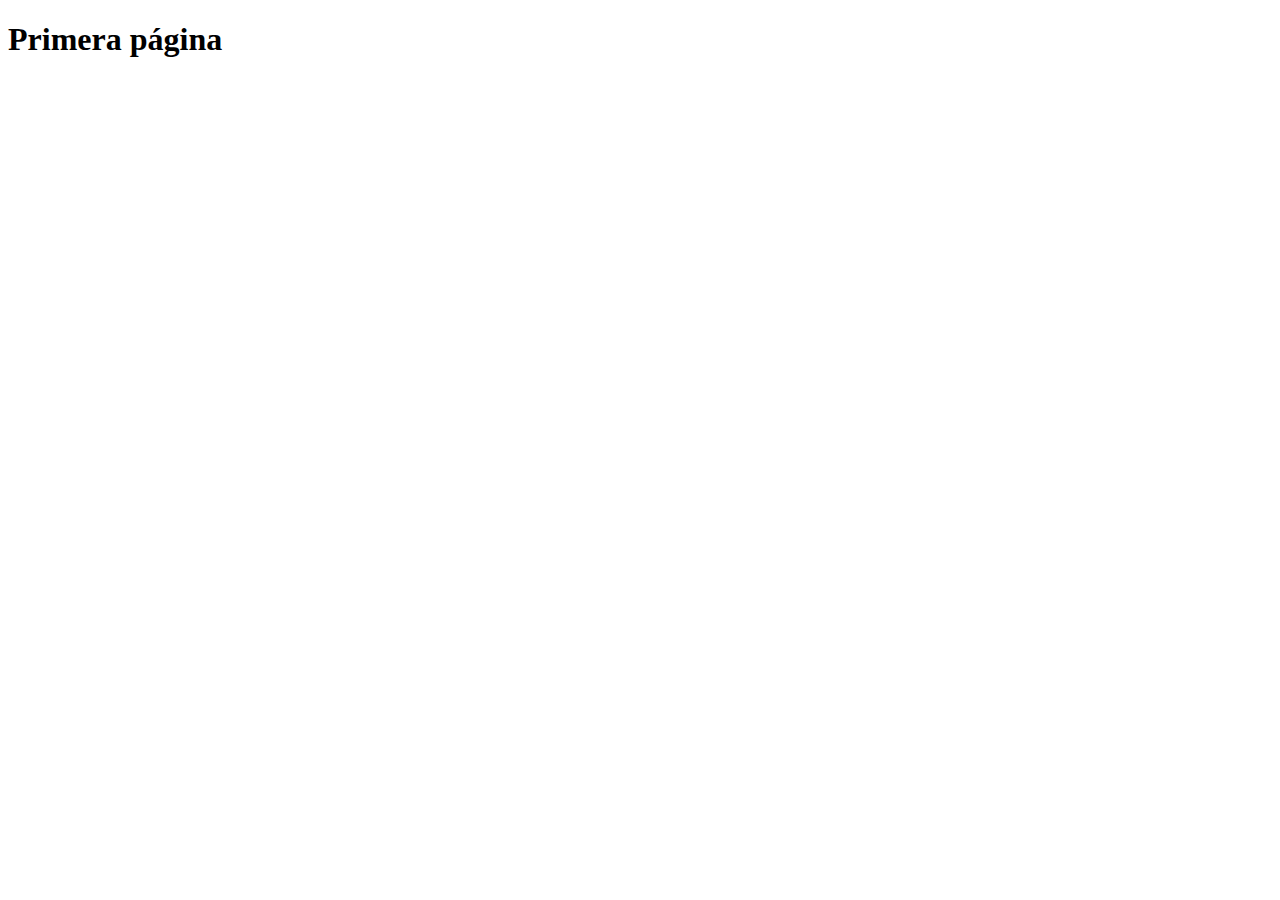
==== index.html @ c82d9cc4 "mi primer archivo" ====
<!DOCTYPE html>
<html lang="en">
<head>
    <meta charset="UTF-8">
    <meta http-equiv="X-UA-Compatible" content="IE=edge">
    <meta name="viewport" content="width=device-width, initial-scale=1.0">
    <title>Portfolio Yoprogramo</title>
</head>
<body>
    <h1>Primera página</h1>
</body>
</html>
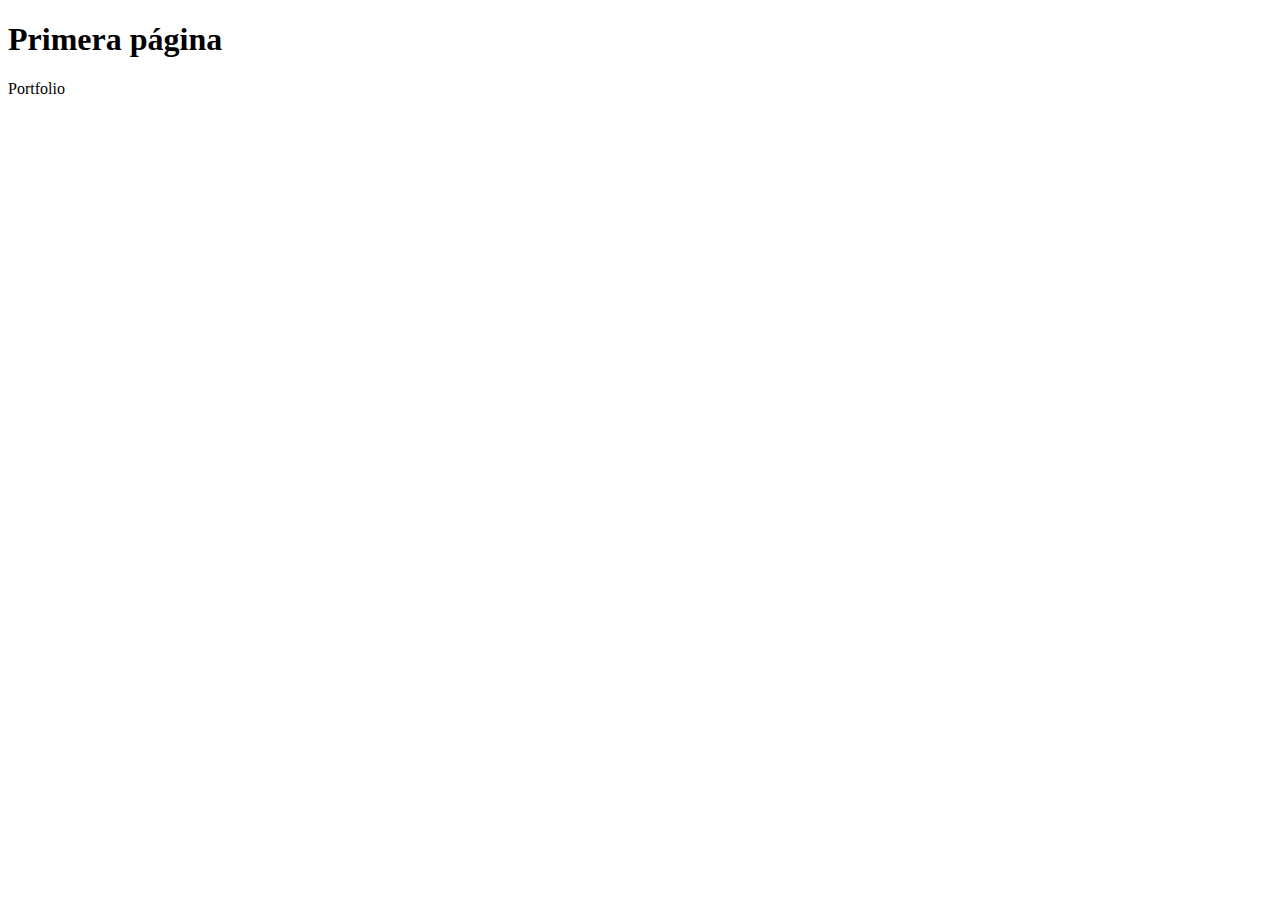
==== commit 02e2a115: "Update index.html" ====
--- a/index.html
+++ b/index.html
@@ -8,5 +8,6 @@
 </head>
 <body>
     <h1>Primera página</h1>
+    <p>Portfolio<p>
 </body>
-</html>+</html>
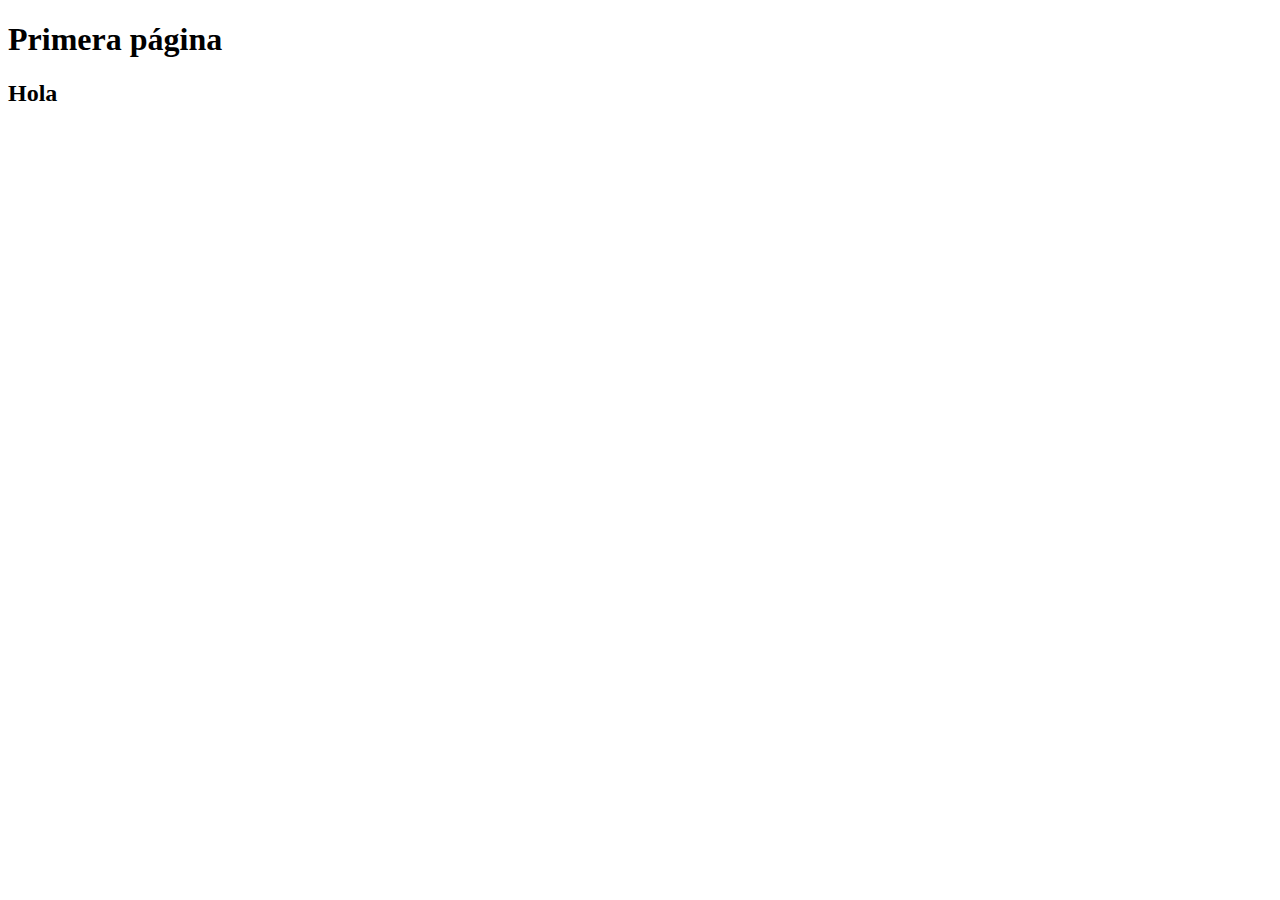
==== commit bf17cc3c: "Merge branch 'main' of https://github.com/LLRoldan/Portfolio-FrontEnd into main" ====
--- a/index.html
+++ b/index.html
@@ -8,6 +8,6 @@
 </head>
 <body>
     <h1>Primera página</h1>
-    <p>Portfolio<p>
+    <h2>Hola</h2>
 </body>
 </html>
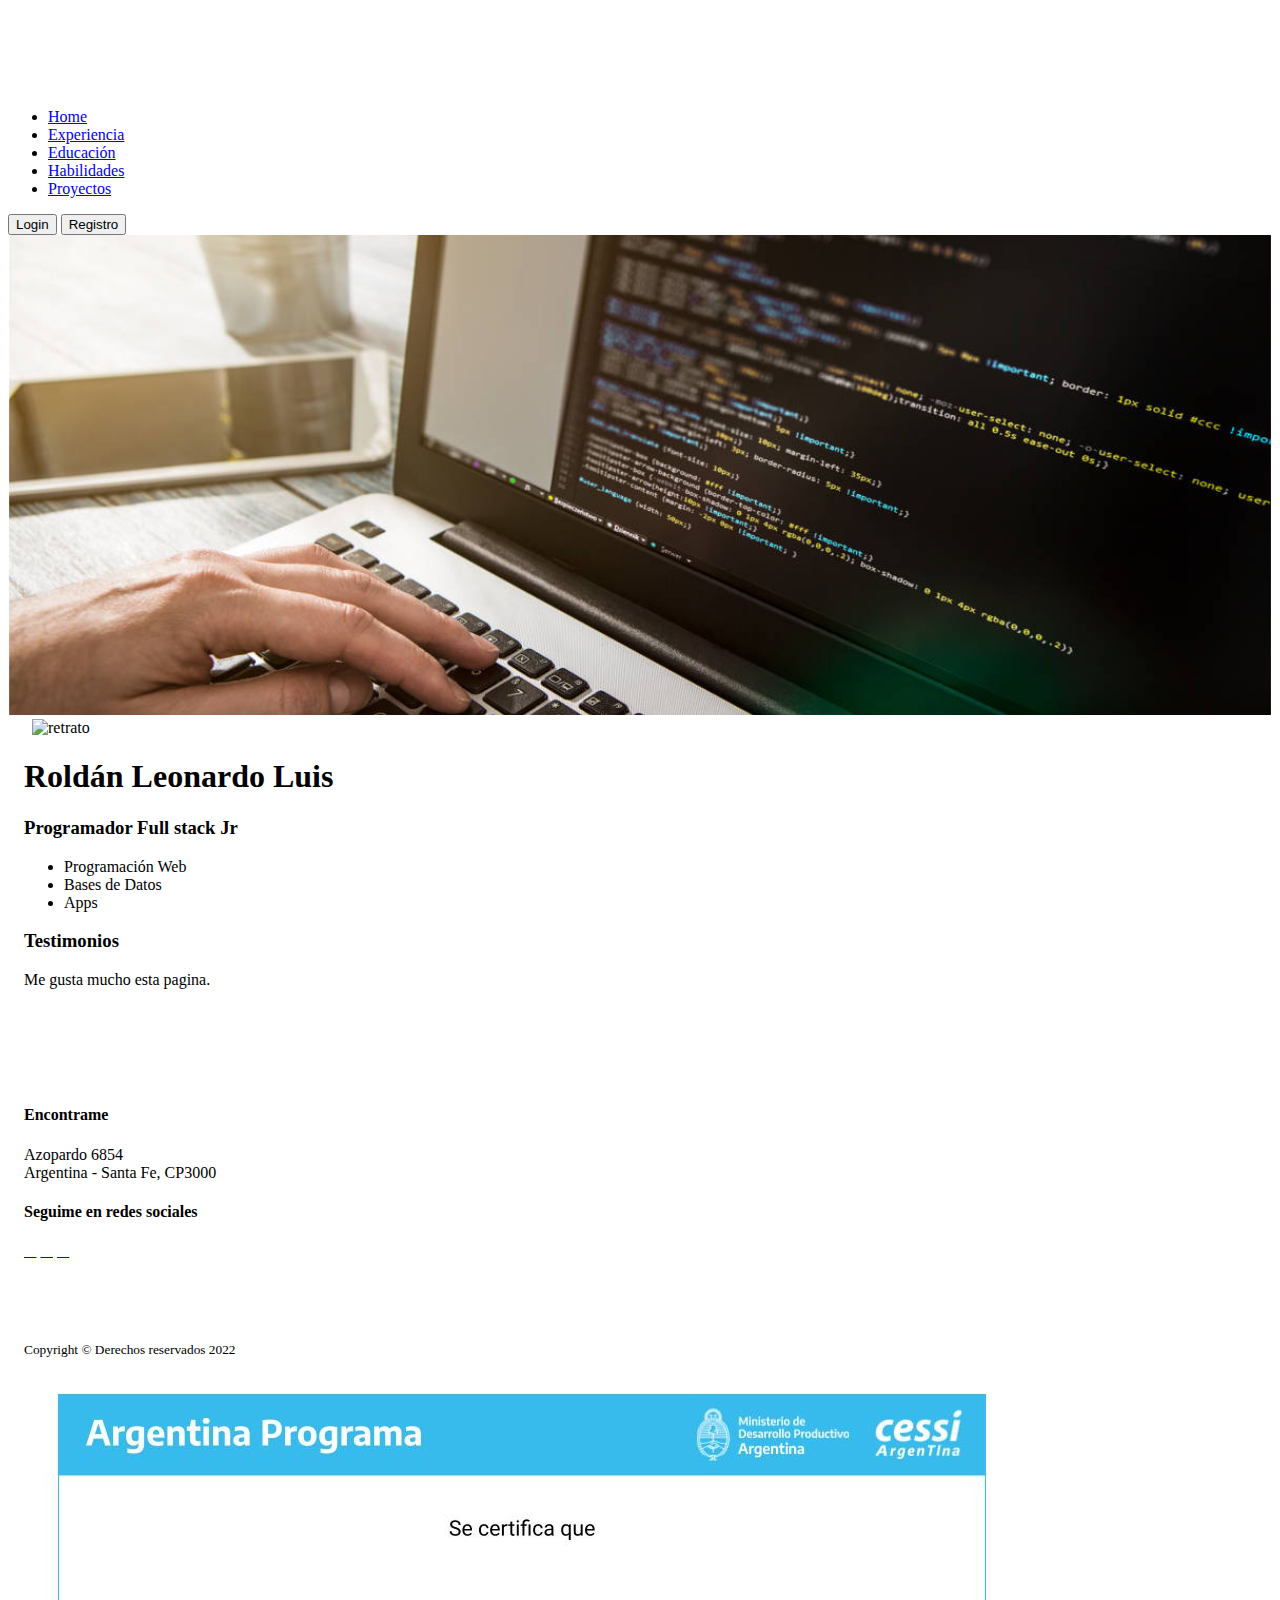
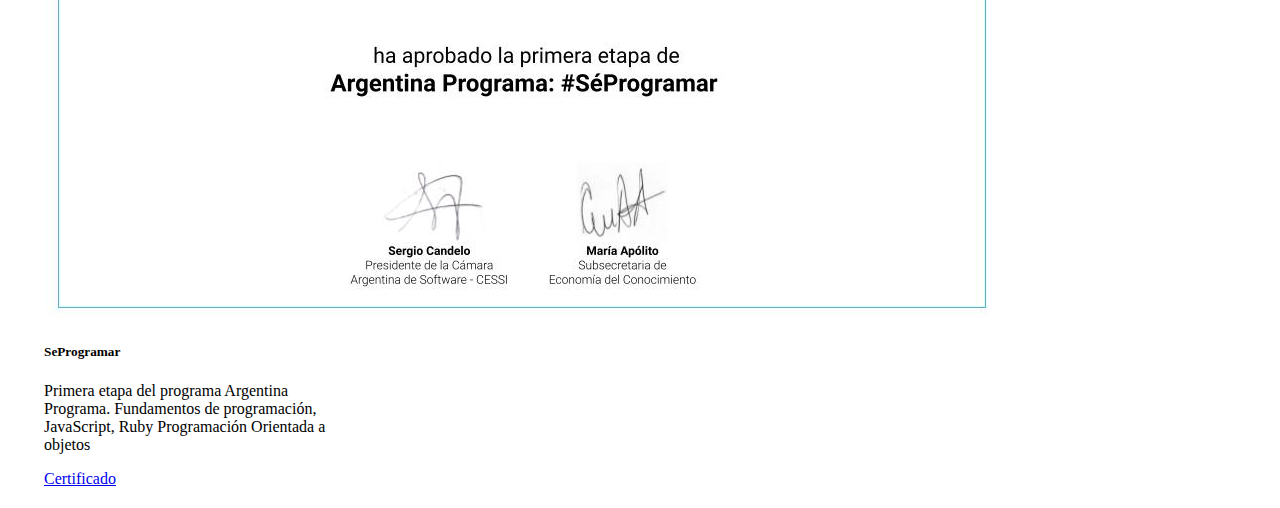
==== commit 4fdfe19c: "index primario" ====
--- a/index.html
+++ b/index.html
@@ -5,9 +5,101 @@
     <meta http-equiv="X-UA-Compatible" content="IE=edge">
     <meta name="viewport" content="width=device-width, initial-scale=1.0">
     <title>Portfolio Yoprogramo</title>
-</head>
+    <link href="/css/styles.css" rel="stylesheet" />
+    <!-- Font Awesome icons (free version)-->
+    <script src="https://use.fontawesome.com/releases/v6.1.0/js/all.js" crossorigin="anonymous"></script>
+    <!-- Google fonts-->
+    <link href="https://fonts.googleapis.com/css?family=Montserrat:400,700" rel="stylesheet" type="text/css" />
+    <link href="https://fonts.googleapis.com/css?family=Lato:400,700,400italic,700italic" rel="stylesheet" type="text/css" />
+    <link href="https://cdn.jsdelivr.net/npm/bootstrap@5.2.0/dist/css/bootstrap.min.css" rel="stylesheet" integrity="sha384-gH2yIJqKdNHPEq0n4Mqa/HGKIhSkIHeL5AyhkYV8i59U5AR6csBvApHHNl/vI1Bx" crossorigin="anonymous">
+    <link rel="stylesheet" href="https://stackpath.bootstrapcdn.com/font-awesome/4.7.0/css/font-awesome.min.css">
+ </head>
 <body>
-    <h1>Primera página</h1>
-    <h2>Hola</h2>
-</body>
+  
+  <header class="p-3 text-bg-dark">
+    <div class="container">
+      <div class="d-flex flex-wrap align-items-center justify-content-center justify-content-lg-start">
+        <div >
+            <a class="navbar-brand" href="https://argentinaprograma.inti.gob.ar">
+                <img src="./img/APLogo-20-20.png" alt="Logo yo programo" height="80">
+            </a>
+        </div>
+        <ul class="nav col-12 col-lg-auto me-lg-auto mb-2 justify-content-center mb-md-0">
+          <li><a href="#" class="nav-link px-2 text-secondary">Home</a></li>
+          <li><a href="#" class="nav-link px-2 text-white">Experiencia</a></li>
+          <li><a href="#" class="nav-link px-2 text-white">Educación</a></li>
+          <li><a href="#" class="nav-link px-2 text-white">Habilidades</a></li>
+          <li><a href="#" class="nav-link px-2 text-white">Proyectos</a></li>
+        </ul>
+     
+        <div class="text-end">
+          <button type="button" class="btn btn-outline-light me-2">Login</button>
+          <button type="button" class="btn btn-warning">Registro</button>
+        </div>
+      </div>
+    </div>
+  </header>
+  <div class="imagen cad mat-card">
+    <img src="./img/code-screen_t.jpg" alt="fondo" class="fondo">
+    <img width="60" src='https://avataaars.io/?avatarStyle=Circle&topType=ShortHairShortFlat&accessoriesType=Prescription02&hairColor=Black&facialHairType=BeardLight&facialHairColor=Platinum&clotheType=BlazerSweater&eyeType=Default&eyebrowType=FlatNatural&mouthType=Default&skinColor=Brown'
+  alt="retrato" class=" retrato">
+</div>
+         <Section>
+       
+      <article style="padding-left: 16px;">
+       <h1 >Roldán Leonardo Luis</h1>
+       <h3 >Programador Full stack Jr</h3>
+        <div class="row">
+          <div class="col-md-4 col-sm-12">
+            <ul class="list-group list-group-flush">
+              <li class="list-group-item">Programación Web</li>
+              <li class="list-group-item">Bases de Datos</li>
+              <li class="list-group-item">Apps</li>
+            </ul>
+          </div>     
+        </div>   
+       
+     
+      <aside>
+        <h3>Testimonios</h3>
+        <p>Me gusta mucho esta pagina.</p>
+      </aside>
+      <footer class="footer text-center bg-secondary" style="padding-top: 80px;padding-bottom: 80px;">
+        <div class="container">
+            <div class="row">
+                <!-- Footer Location-->
+                <div class="col-lg-6 mb-5 mb-lg-0">
+                    <h4 class="text-uppercase mb-4">Encontrame</h4>
+                    <p class="lead mb-0">
+                        Azopardo 6854
+                        <br />
+                        Argentina - Santa Fe, CP3000
+                    </p>
+                </div>
+                <!-- Footer Social Icons-->
+                <div class="col-lg-6 mb-6 mb-lg-0 container">
+                    <h4 class="text-uppercase mb-4">Seguime en redes sociales</h4>
+                    <a class="btn btn-outline-light btn-social mx-1 rounded-circle" href="https://www.facebook.com/leitoroldan"><i class="fab fa-fw fa-facebook-f"></i></a>
+                    <a class="btn btn-outline-light btn-social mx-1 rounded-circle" href="https://www.instagram.com/kernetsi"><i class="fab fa-fw fa-instagram"></i></a>
+                    <a class="btn btn-outline-light btn-social mx-1 rounded-circle" href="https://ar.linkedin.com/"><i class="fab fa-fw fa-linkedin"></i></a>
+
+                </div>
+            </div>
+        </div>
+    </footer>
+    <div class="copyright py-4 text-center text-bg-dark">
+      <div class="container"><small>Copyright &copy; Derechos reservados 2022</small></div>
+
+  </div>
+        <script src="https://cdn.jsdelivr.net/npm/bootstrap@5.2.0/dist/js/bootstrap.bundle.min.js" integrity="sha384-A3rJD856KowSb7dwlZdYEkO39Gagi7vIsF0jrRAoQmDKKtQBHUuLZ9AsSv4jD4Xa" crossorigin="anonymous"></script>
+        <div class="tarjetas"><div class="card" style="width: 18rem;">
+          <img src="./img/seprogramar.jpg" class="card-img-top" alt="...">
+          <div class="card-body">
+            <h5 class="card-title">SeProgramar</h5>
+            <p class="card-text">Primera etapa del programa Argentina Programa. Fundamentos de programación, JavaScript, Ruby Programación Orientada a objetos </p>
+            <a href="#./img/seprogramar.jpg" class="btn btn-primary" target="_blank">Certificado</a>
+          </div>
+        </div>
+      </div>
+           </body>
 </html>
--- a/css/styles.css
+++ b/css/styles.css
@@ -0,0 +1,25 @@
+
+.card{
+width: 18rem;
+  margin-top: 20px;
+  margin-left: 20px;
+  margin-bottom: 20px;"
+}
+.fondo {
+  width: 100%;
+  height: 30rem;
+  /*border-radius: 1.3rem 1.3rem 0rem 0rem;*/
+  object-fit: cover;
+ align-items: center;
+}
+.retrato {
+  height: 13rem;
+  width: 13rem;
+  margin-top: -8rem;
+  margin-left: 1.5rem;
+ 
+       
+ 
+}
+.imagensup{
+}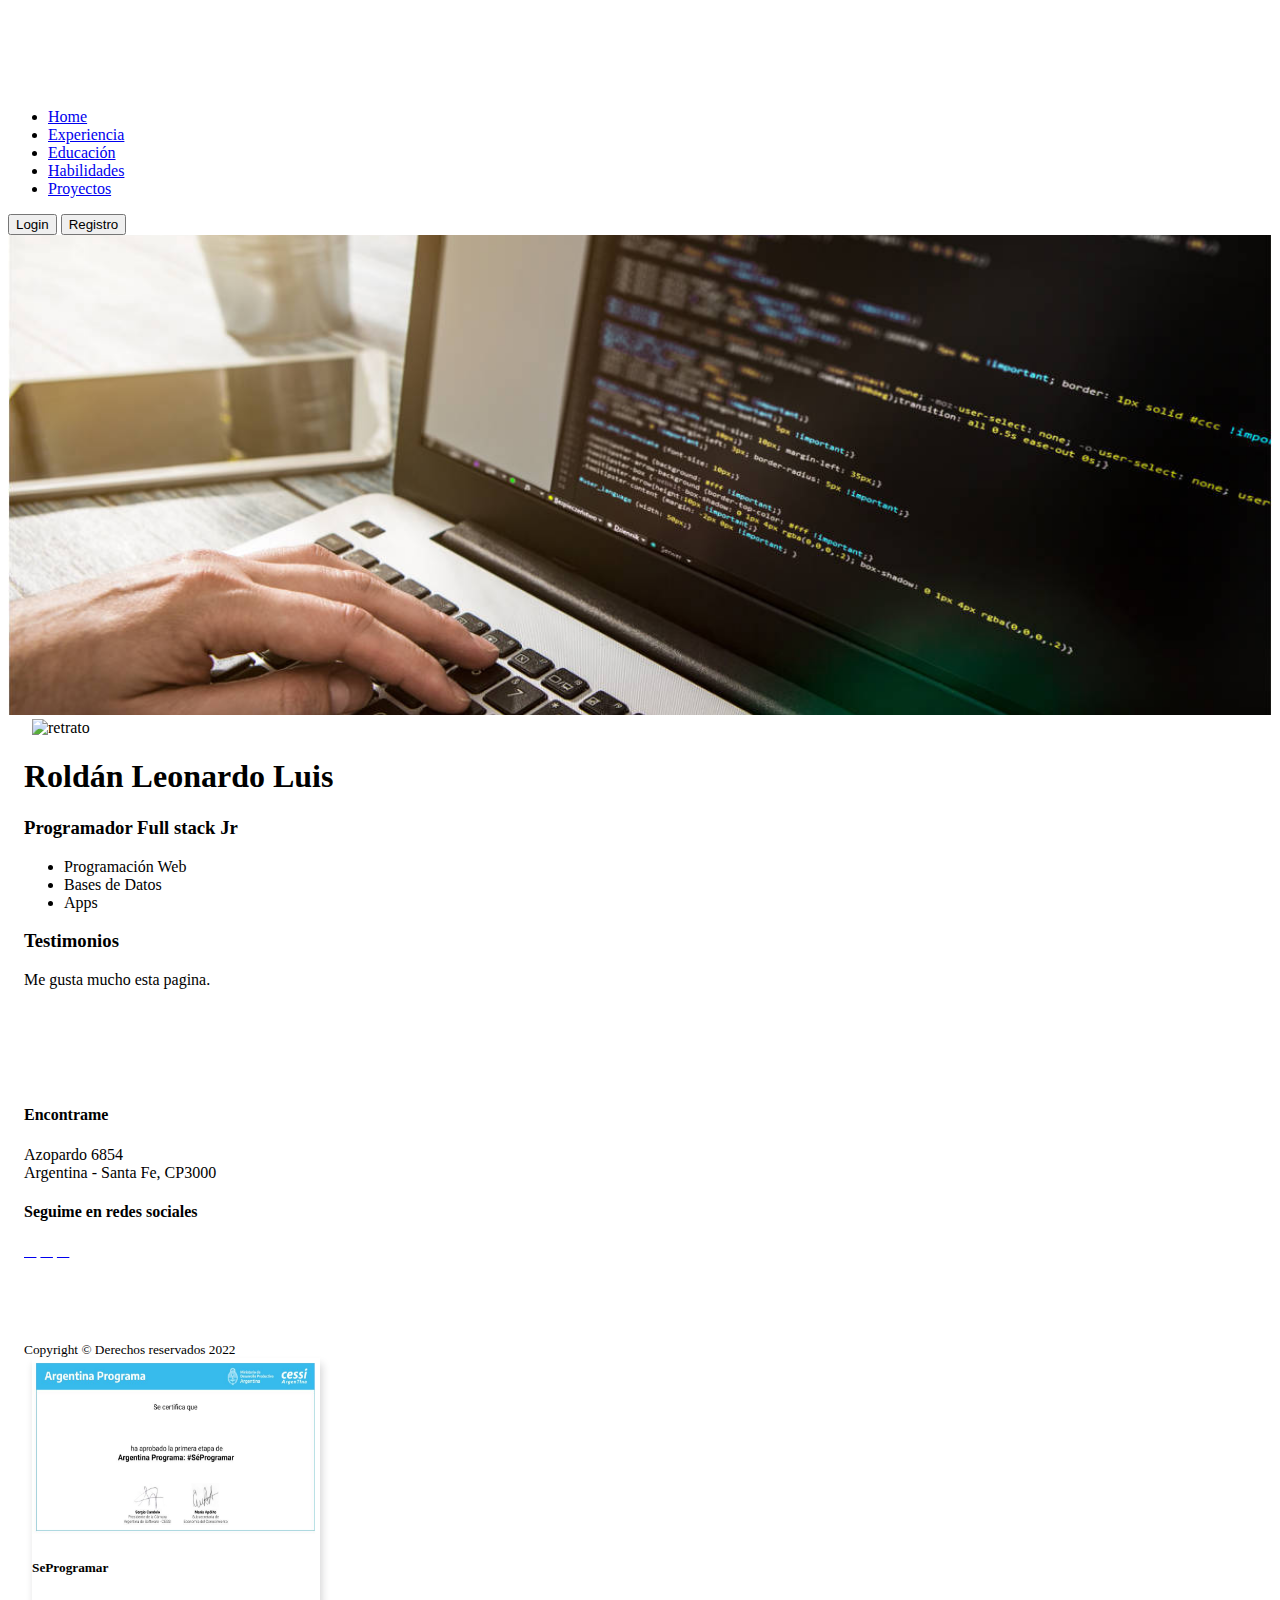
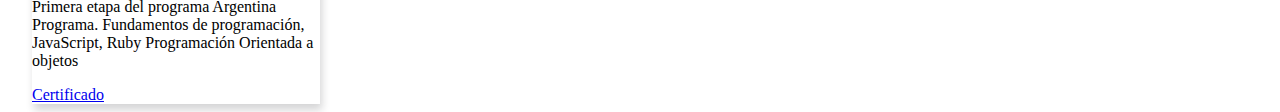
==== commit 1ed5f10f: "todo el html" ====
--- a/index.html
+++ b/index.html
@@ -101,5 +101,5 @@
           </div>
         </div>
       </div>
-           </body>
+  </body>
 </html>
--- a/css/styles.css
+++ b/css/styles.css
@@ -3,7 +3,7 @@
 width: 18rem;
   margin-top: 20px;
   margin-left: 20px;
-  margin-bottom: 20px;"
+  margin-bottom: 20px;
 }
 .fondo {
   width: 100%;
@@ -21,5 +21,35 @@
        
  
 }
-.imagensup{
+
+.cards-wrapper {
+  display: flex;
+  justify-content: center;
+}
+.card img {
+  max-width: 100%;
+  max-height: 100%;
+}
+.card {
+  margin: 0 0.5em;
+  box-shadow: 2px 6px 8px 0 rgba(22, 22, 26, 0.18);
+  border: none;
+  border-radius: 0;
+}
+.carousel-inner {
+  padding: 1em;
+}
+.carousel-control-prev,
+.carousel-control-next {
+  background-color: #e1e1e1;
+  width: 5vh;
+  height: 5vh;
+  border-radius: 50%;
+  top: 50%;
+  transform: translateY(-50%);
+}
+@media (min-width: 768px) {
+  .card img {
+    height: 11em;
+  }
 }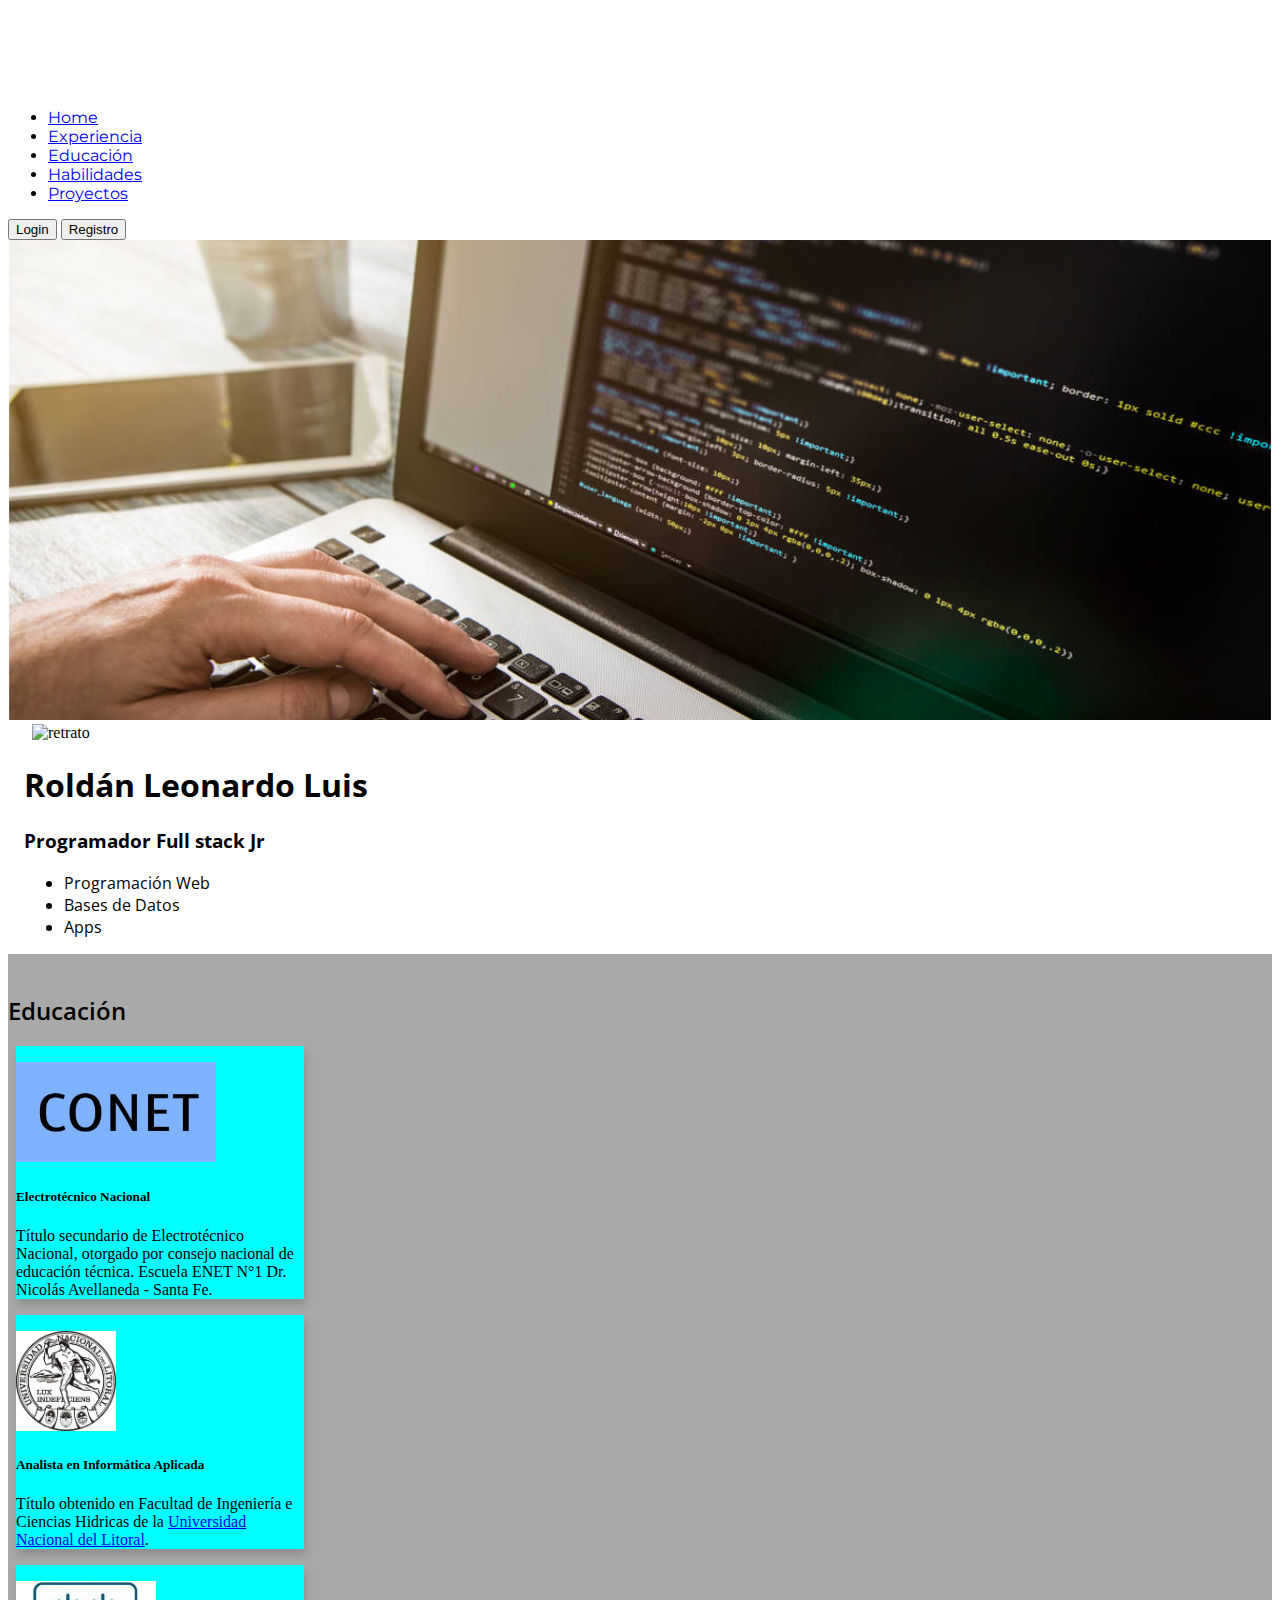
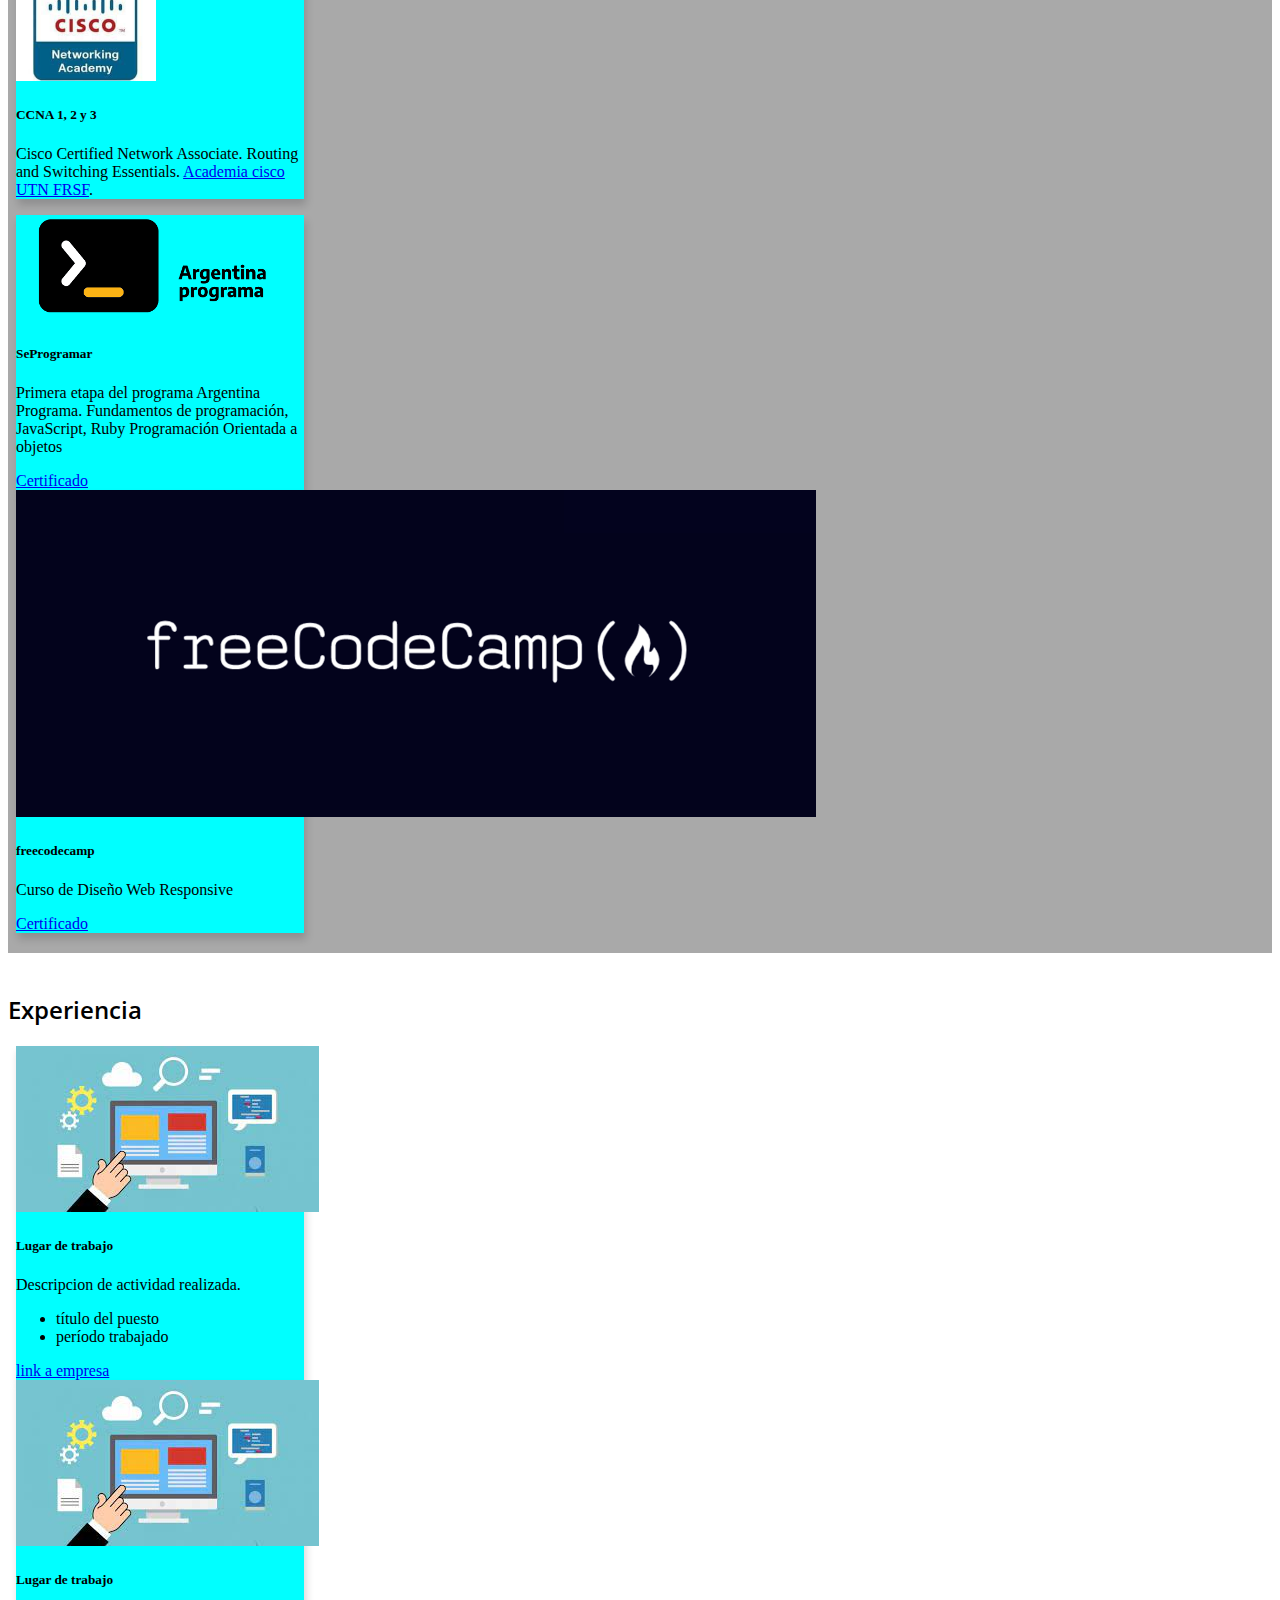
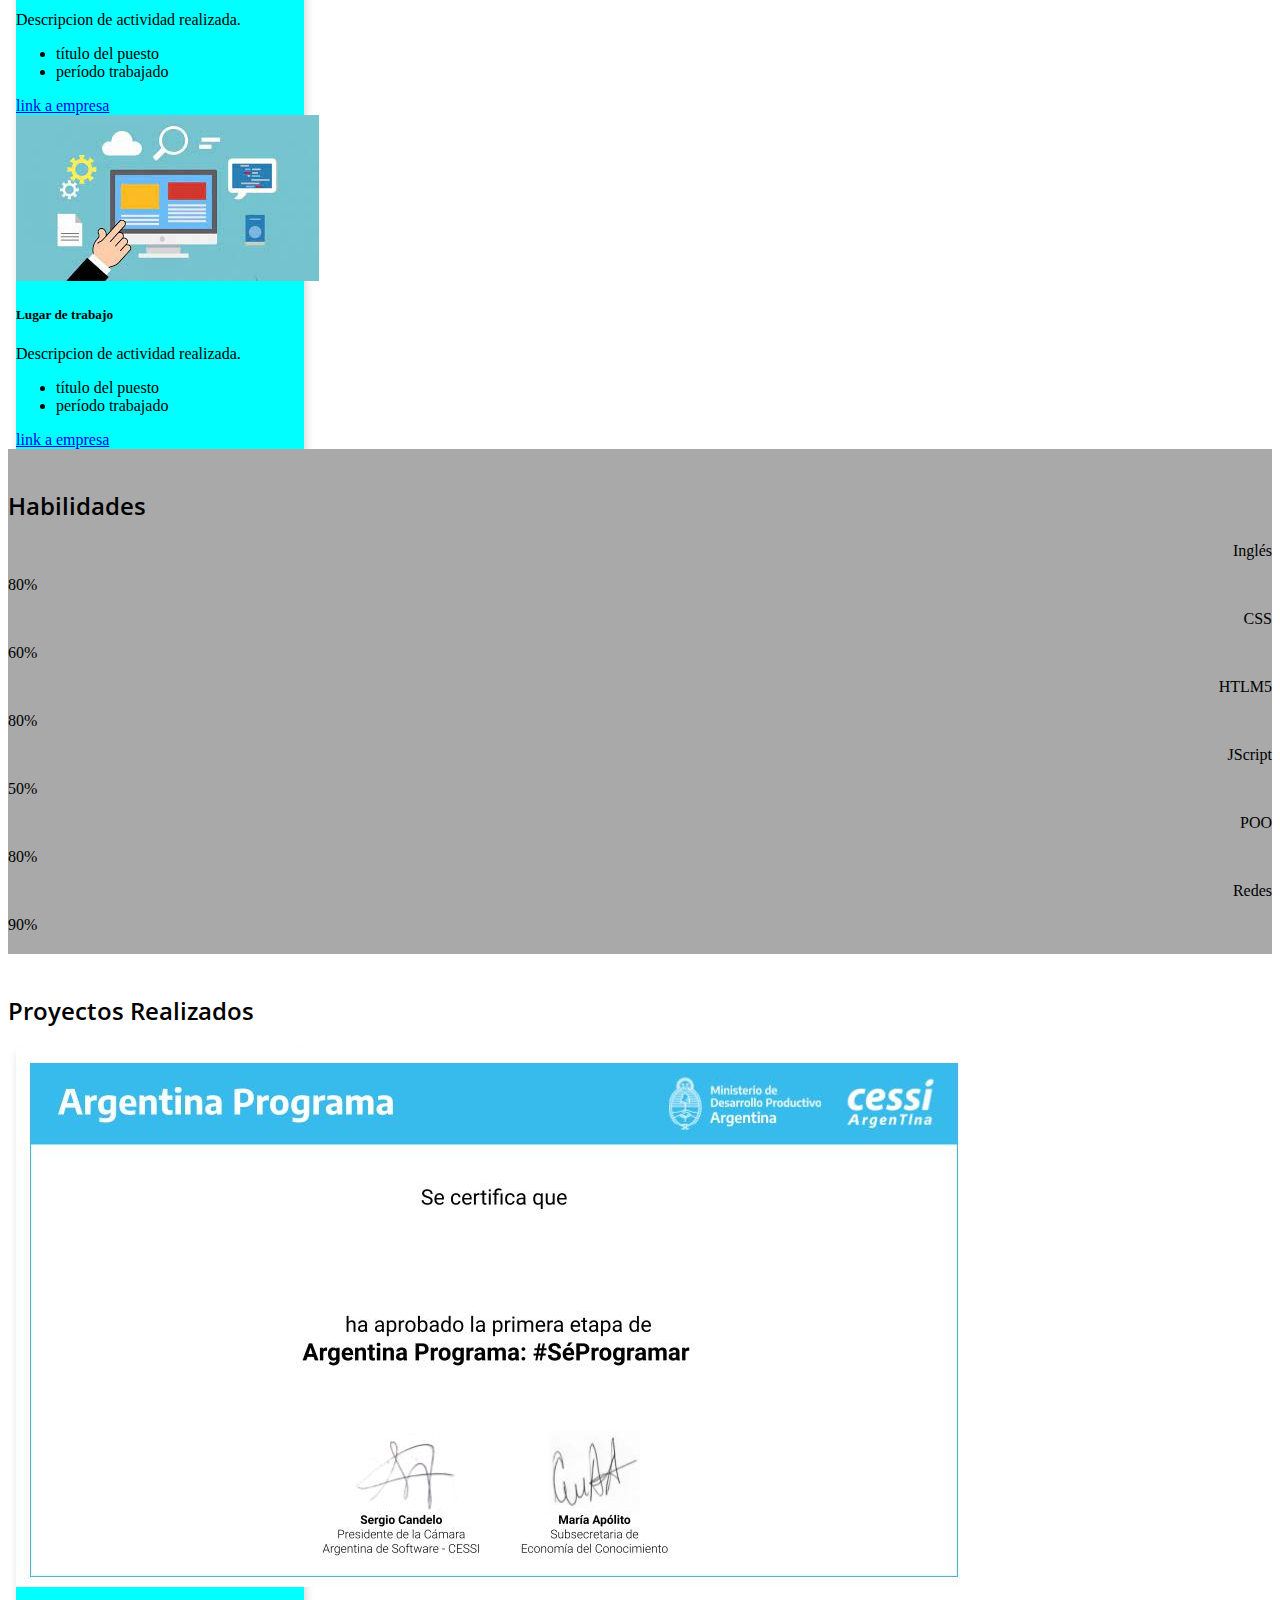
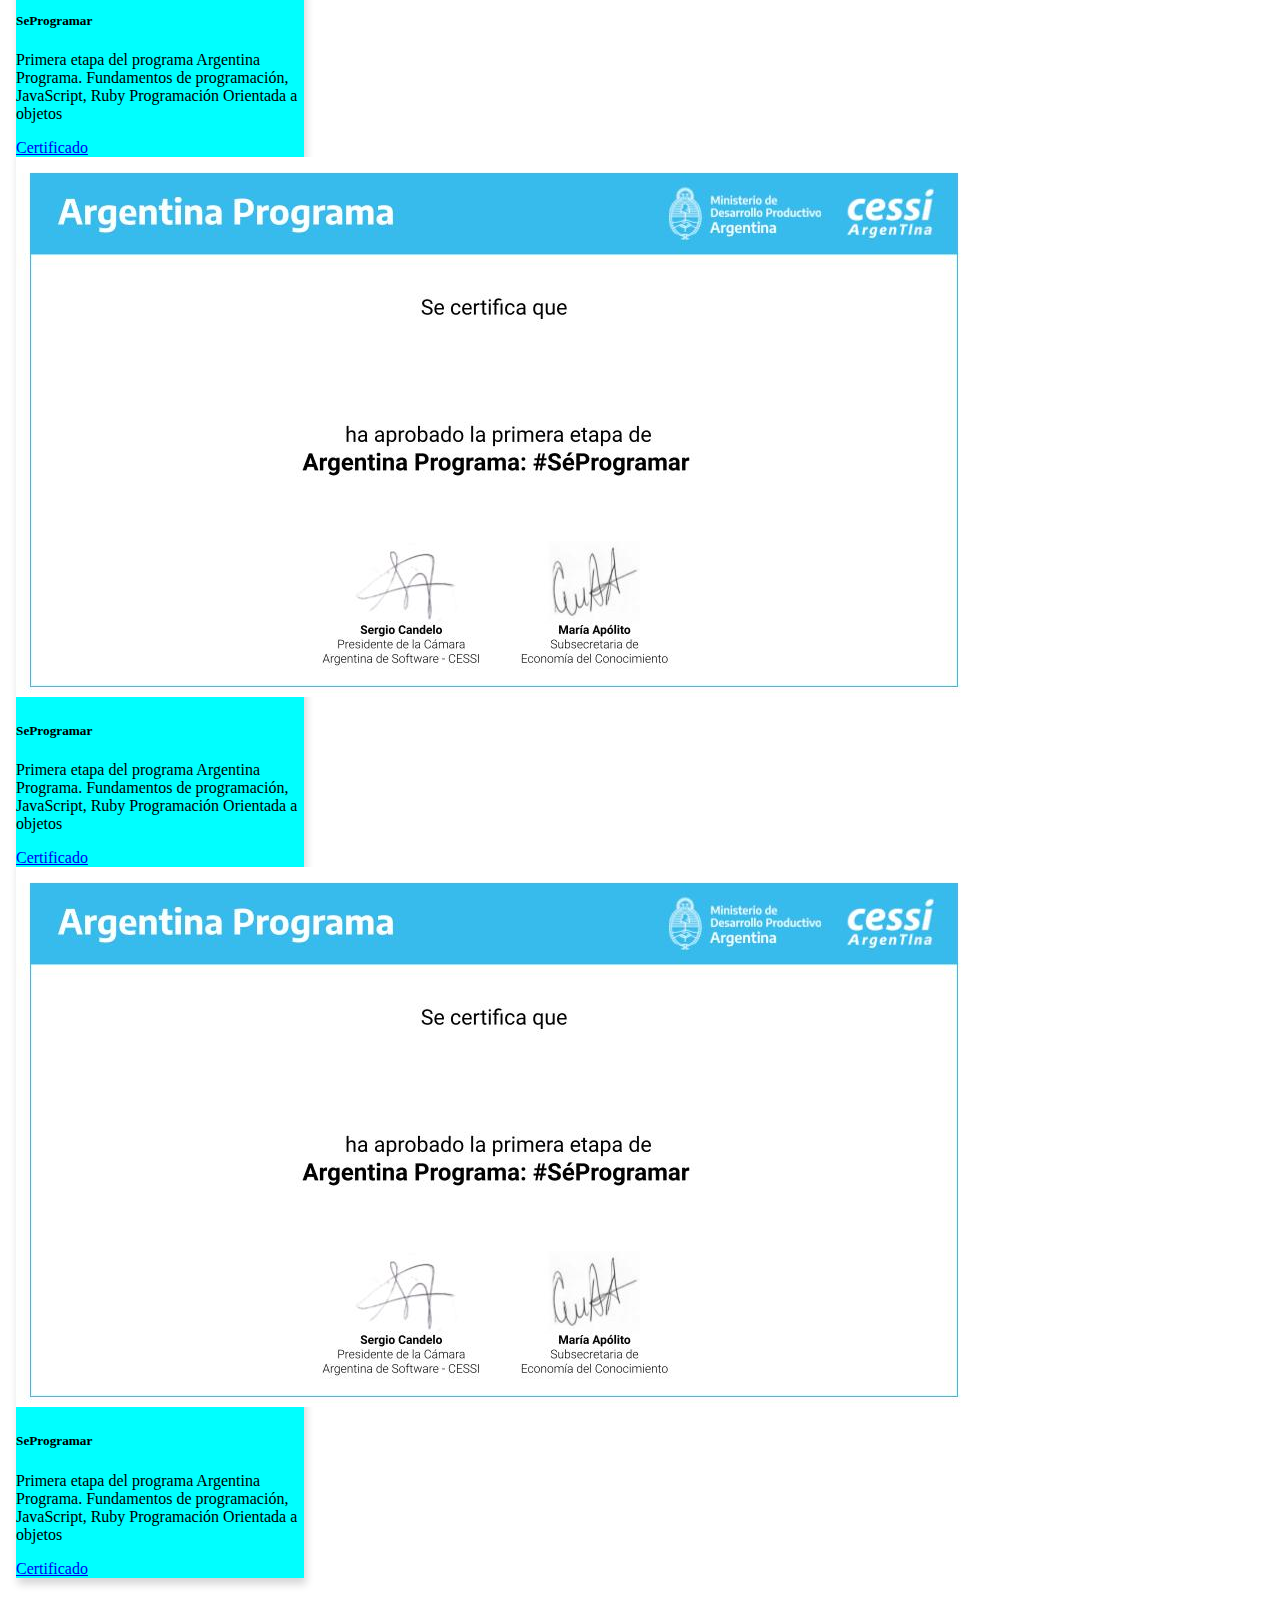
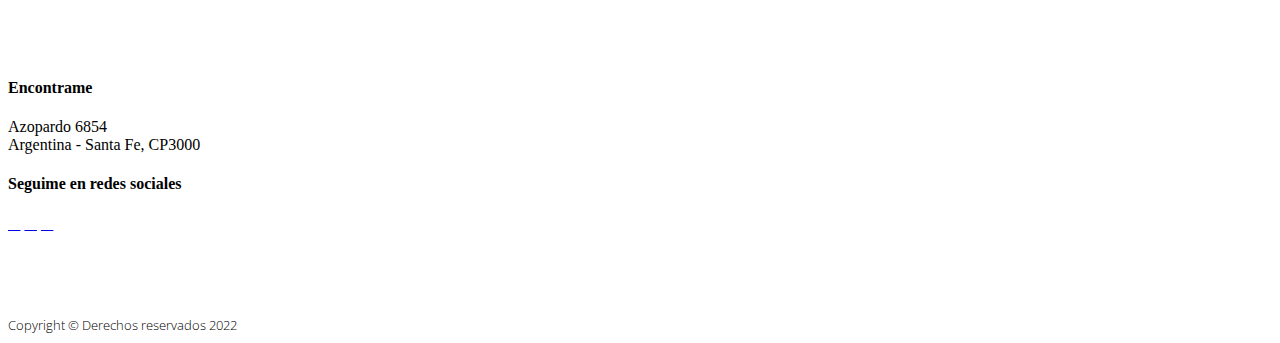
==== commit 503d5d8b: "incluyo imagenes" ====
--- a/index.html
+++ b/index.html
@@ -4,32 +4,38 @@
     <meta charset="UTF-8">
     <meta http-equiv="X-UA-Compatible" content="IE=edge">
     <meta name="viewport" content="width=device-width, initial-scale=1.0">
-    <title>Portfolio Yoprogramo</title>
+    <!-- Google fonts-->
+    <link rel="preconnect" href="https://fonts.googleapis.com">
+<link rel="preconnect" href="https://fonts.gstatic.com" crossorigin>
+<link href="https://fonts.googleapis.com/css2?family=Open+Sans:ital,wght@0,300;0,400;0,500;0,600;0,800;1,300;1,400;1,500;1,600;1,700&display=swap" rel="stylesheet"> 
+<link href="https://fonts.googleapis.com/css?family=Montserrat:400,700" rel="stylesheet" type="text/css" />
+<link href="https://fonts.googleapis.com/css?family=Lato:400,700,400italic,700italic" rel="stylesheet" type="text/css" />
+<title>Portfolio Yoprogramo</title>
     <link href="/css/styles.css" rel="stylesheet" />
     <!-- Font Awesome icons (free version)-->
     <script src="https://use.fontawesome.com/releases/v6.1.0/js/all.js" crossorigin="anonymous"></script>
-    <!-- Google fonts-->
-    <link href="https://fonts.googleapis.com/css?family=Montserrat:400,700" rel="stylesheet" type="text/css" />
-    <link href="https://fonts.googleapis.com/css?family=Lato:400,700,400italic,700italic" rel="stylesheet" type="text/css" />
-    <link href="https://cdn.jsdelivr.net/npm/bootstrap@5.2.0/dist/css/bootstrap.min.css" rel="stylesheet" integrity="sha384-gH2yIJqKdNHPEq0n4Mqa/HGKIhSkIHeL5AyhkYV8i59U5AR6csBvApHHNl/vI1Bx" crossorigin="anonymous">
+    
+     <link href="https://cdn.jsdelivr.net/npm/bootstrap@5.2.0/dist/css/bootstrap.min.css" rel="stylesheet" integrity="sha384-gH2yIJqKdNHPEq0n4Mqa/HGKIhSkIHeL5AyhkYV8i59U5AR6csBvApHHNl/vI1Bx" crossorigin="anonymous">
     <link rel="stylesheet" href="https://stackpath.bootstrapcdn.com/font-awesome/4.7.0/css/font-awesome.min.css">
  </head>
 <body>
   
-  <header class="p-3 text-bg-dark">
-    <div class="container">
-      <div class="d-flex flex-wrap align-items-center justify-content-center justify-content-lg-start">
+  <div class=" text-bg-dark">
+ 
+
+    <nav class="container navegador ">
+      <div class=" d-flex flex-wrap align-items-center justify-content-center justify-content-lg-start">
         <div >
             <a class="navbar-brand" href="https://argentinaprograma.inti.gob.ar">
                 <img src="./img/APLogo-20-20.png" alt="Logo yo programo" height="80">
             </a>
         </div>
         <ul class="nav col-12 col-lg-auto me-lg-auto mb-2 justify-content-center mb-md-0">
-          <li><a href="#" class="nav-link px-2 text-secondary">Home</a></li>
-          <li><a href="#" class="nav-link px-2 text-white">Experiencia</a></li>
-          <li><a href="#" class="nav-link px-2 text-white">Educación</a></li>
-          <li><a href="#" class="nav-link px-2 text-white">Habilidades</a></li>
-          <li><a href="#" class="nav-link px-2 text-white">Proyectos</a></li>
+          <li><a href="#./" class="nav-link px-2 text-secondary">Home</a></li>
+          <li><a href="#exp" class="nav-link px-2 text-white">Experiencia</a></li>
+          <li><a href="#edu" class="nav-link px-2 text-white">Educación</a></li>
+          <li><a href="#hab" class="nav-link px-2 text-white">Habilidades</a></li>
+          <li><a href="#pro" class="nav-link px-2 text-white">Proyectos</a></li>
         </ul>
      
         <div class="text-end">
@@ -37,20 +43,22 @@
           <button type="button" class="btn btn-warning">Registro</button>
         </div>
       </div>
-    </div>
-  </header>
+    </nav>
+  
+  </div>
   <div class="imagen cad mat-card">
     <img src="./img/code-screen_t.jpg" alt="fondo" class="fondo">
     <img width="60" src='https://avataaars.io/?avatarStyle=Circle&topType=ShortHairShortFlat&accessoriesType=Prescription02&hairColor=Black&facialHairType=BeardLight&facialHairColor=Platinum&clotheType=BlazerSweater&eyeType=Default&eyebrowType=FlatNatural&mouthType=Default&skinColor=Brown'
   alt="retrato" class=" retrato">
 </div>
-         <Section>
+    
        
-      <article style="padding-left: 16px;">
+      <article class="descripcion" style="padding-left: 16px;">
        <h1 >Roldán Leonardo Luis</h1>
        <h3 >Programador Full stack Jr</h3>
-        <div class="row">
-          <div class="col-md-4 col-sm-12">
+      
+        <div class="row">
+          <div class="col-xs-1 col-md-4 col-sm-12">
             <ul class="list-group list-group-flush">
               <li class="list-group-item">Programación Web</li>
               <li class="list-group-item">Bases de Datos</li>
@@ -58,14 +66,234 @@
             </ul>
           </div>     
         </div>   
-       
+      </article>
+      <div id="edu"  class="educacion container-fluid">
+        <h2  class="titulo-div">Educación</h2>
+        <div class="row">
+          <div class="col-md-6 col-xl-3 my-3">
+            <div class="card">
+              <img class="card-img-top img-fluid centrador"  src="./img/conet.jpg" alt="Card image cap">
+              <div class="card-body">
+                <h5 class="card-title">Electrotécnico Nacional</h5>
+                <p class="card-text">Título secundario de Electrotécnico Nacional, otorgado por consejo nacional de educación técnica. Escuela ENET N°1 Dr. Nicolás Avellaneda - Santa Fe.</p>
+              </div>
+            </div>
+          </div> 
+          <div class="col-md-6 col-xl-3 my-3 " >
+            <div class="card ">
+              <img class="card-img-top img-fluid centrador" src="./img/logo-universidad-nacional-del-litoral-argentina-UNL.gif" alt="Card image cap">
+              <div class="card-body">
+                <h5 class="card-title">Analista en Informática Aplicada</h5>
+                <p class="card-text">Título obtenido en Facultad de Ingeniería e Ciencias Hidricas de la 
+                  <a href="https://www.unl.edu.ar"  target="_blank">Universidad Nacional del Litoral</a>.
+                  </p>
+              </div>
+            </div>
+          </div> 
+          <div class="col-md-6 col-xl-3 my-3 ">
+            <div class="card">
+              <img class="card-img-top img-fluid centrador" src="./img/cisco.jpg" alt="Card image cap">
+              <div class="card-body">
+                <h5 class="card-title">CCNA 1, 2 y 3</h5>
+                <p class="card-text">Cisco Certified Network Associate. Routing and Switching Essentials. <a href="https://www.netacad.com/es/node/24137" target="_blank">Academia cisco UTN FRSF</a>.</p>
+              </div>
+            </div>
+          </div>
+
+          <div class="col-md-6 col-xl-3 my-3 ">
+            <div class="card">
+              <div class="card-img-top" style="width: 18rem;">
+              <img src="./img/arg-programa.png" class="card-img-top" alt="...">
+                <div class="card-body">
+                <h5 class="card-title">SeProgramar</h5>
+                <p class="card-text">Primera etapa del programa Argentina Programa. Fundamentos de programación, JavaScript, Ruby Programación Orientada a objetos </p>
+                <a href="./img/seprogramar.jpg" class="btn btn-primary" >Certificado</a>
+                </div>
+              </div>
+            </div>
+          </div>
+          <div class="col-md-6 col-xl-3 my-3 ">
+            <div class="card" style="width: 18rem;">
+            <img src="./img/800px-FreeCodeCamp_logo.png" class="card-img-top" alt="...">
+              <div class="card-body">
+              <h5 class="card-title">freecodecamp</h5>
+              <p class="card-text">Curso de Diseño Web Responsive</p>
+              <a href="https://www.freecodecamp.org/certification/fcc512e0a93-8512-457d-88e3-bb01e88b3b25/responsive-web-design" class="btn btn-primary" target="_blank">Certificado</a>
+              </div>
+            </div>
+  
+          </div>
+        </div>  
+      </div>
+      <div id="exp" class="experiencia container-fluid">
+        <h2 class="titulo-div">Experiencia</h2>
+
+
+        <div class="row">
+          <div class="col-md-6 col-xl-3 my-3">
+            <div class="card my-3 col-lg-3 col-md-4 col-sm-6 col-xs-12" style="width: 18rem;">
+              <img class="card-img-top" src="./img/ejemplo.jpeg" alt="Logo de empresa">
+              <div class="card-body">
+                <h5 class="card-title">Lugar de trabajo</h5>
+                <p class="card-text">Descripcion de actividad realizada.</p>
+              </div>
+              <ul class="list-group list-group-flush">
+                <li class="list-group-item">título del puesto</li>
+                <li class="list-group-item">período trabajado</li>
+              </ul>
+              <div class="card-body">
+                <a href="#" class="card-link">link a empresa</a>
+              </div>
+            </div>
+          </div> 
+          <div class="col-md-6 col-xl-3 my-3 " >
+            <div class="card my-3 col-lg-3 col-md-4 col-sm-6 col-xs-12" style="width: 18rem;">
+              <img class="card-img-top" src="./img/ejemplo.jpeg" alt="Logo de empresa">
+              <div class="card-body">
+                <h5 class="card-title">Lugar de trabajo</h5>
+                <p class="card-text">Descripcion de actividad realizada.</p>
+              </div>
+              <ul class="list-group list-group-flush">
+                <li class="list-group-item">título del puesto</li>
+                <li class="list-group-item">período trabajado</li>
+              </ul>
+              <div class="card-body">
+                <a href="#" class="card-link">link a empresa</a>
+              </div>
+            </div>
+          </div> 
+          <div class="col-md-6 col-xl-3 my-3 ">
+            <div class="card my-3 col-lg-3 col-md-4 col-sm-6 col-xs-12" style="width: 18rem;">
+              <img class="card-img-top" src="./img/ejemplo.jpeg" alt="Logo de empresa">
+              <div class="card-body">
+                <h5 class="card-title">Lugar de trabajo</h5>
+                <p class="card-text">Descripcion de actividad realizada.</p>
+              </div>
+              <ul class="list-group list-group-flush">
+                <li class="list-group-item">título del puesto</li>
+                <li class="list-group-item">período trabajado</li>
+              </ul>
+              <div class="card-body">
+                <a href="#" class="card-link">link a empresa</a>
+              </div>
+            </div>
+          </div>
+
+          
+        </div>  
+
+
+
+
+
+        
+    
+      </div>
+      
+      
+      <div id="hab" class="habilidades container-fluid">     
+        <h2 class="titulo-div">Habilidades</h2>
+
+        <div class="container-fluid" >
+          <div class="row">
+            <p class="col-2" style="text-align:right;"> Inglés </p>
+            <div class="progress col-10">
+              <div class="progress-bar" role="progressbar" style="width: 80%;" aria-valuenow="80" aria-valuemin="0" aria-valuemax="100">80%</div>
+            </div>
+          </div>
+        
+        <div class="row">
+          <p class="col-2" style="text-align:right;"> CSS</p>
+          <div class="progress col-10">
+            <div class="progress-bar" role="progressbar" style="width: 60%;" aria-valuenow="60" aria-valuemin="0" aria-valuemax="100">60%</div>
+          </div>
+        </div>
+      
+        <div class="row">
+          <p class="col-2" style="text-align:right;"> HTLM5 </p>
+          <div class="progress col-10">
+            <div class="progress-bar" role="progressbar" style="width: 80%;" aria-valuenow="80" aria-valuemin="0" aria-valuemax="100">80%</div>
+          </div>
+        </div>
+    
+        <div class="row">
+          <p class="col-2" style="text-align:right;"> JScript </p>
+          <div class="progress col-10">
+            <div class="progress-bar" role="progressbar" style="width: 50%;" aria-valuenow="50" aria-valuemin="0" aria-valuemax="100">50%</div>
+          </div>
+        </div>
+
+        <div class="row">
+        <p class="col-2" style="text-align:right;"> POO</p>
+        <div class="progress col-10">
+          <div class="progress-bar" role="progressbar" style="width: 80%;" aria-valuenow="80" aria-valuemin="0" aria-valuemax="100">80%</div>
+        </div>
+        </div>
+
+        <div class="row">
+          <p class="col-2" style="text-align:right;"> Redes </p>
+          <div class="progress col-10">
+            <div class="progress-bar" role="progressbar" style="width: 90%;" aria-valuenow="90" aria-valuemin="0" aria-valuemax="100">90%</div>
+          </div>
+        </div>
+      </div>
+      
+      </div>
+        
+      <div id="pro" class="trabajos container-fluid">
+        <h2 class="titulo-div">Proyectos Realizados</h2>
+        <div class="row card-deck">
+          
+          <div class="col-md-6 col-xl-3 my-3">
+            <div class="tarjetas">
+              <div class="card" style="width: 18rem;">
+              <img src="./img/seprogramar.jpg" class="card-img-top" alt="...">
+                <div class="card-body">
+                <h5 class="card-title">SeProgramar</h5>
+                <p class="card-text">Primera etapa del programa Argentina Programa. Fundamentos de programación, JavaScript, Ruby Programación Orientada a objetos </p>
+                <a href="#./img/seprogramar.jpg" class="btn btn-primary" target="_blank">Certificado</a>
+                </div>
+              </div>
+    
+            </div>
+            </div>
+            <div class="col-md-6 col-xl-3 my-3">
+              <div class="tarjetas">
+                <div class="card" style="width: 18rem;">
+                <img src="./img/seprogramar.jpg" class="card-img-top" alt="...">
+                  <div class="card-body">
+                  <h5 class="card-title">SeProgramar</h5>
+                  <p class="card-text">Primera etapa del programa Argentina Programa. Fundamentos de programación, JavaScript, Ruby Programación Orientada a objetos </p>
+                  <a href="#./img/seprogramar.jpg" class="btn btn-primary" target="_blank">Certificado</a>
+                  </div>
+                </div>
+      
+              </div>
+              </div>
+              <div class="col-md-6 col-xl-3 my-3">
+                <div class="tarjetas">
+                  <div class="card" style="width: 18rem;">
+                  <img src="./img/seprogramar.jpg" class="card-img-top" alt="...">
+                    <div class="card-body">
+                    <h5 class="card-title">SeProgramar</h5>
+                    <p class="card-text">Primera etapa del programa Argentina Programa. Fundamentos de programación, JavaScript, Ruby Programación Orientada a objetos </p>
+                    <a href="#./img/seprogramar.jpg" class="btn btn-primary" target="_blank">Certificado</a>
+                    </div>
+                  </div>
+        
+                </div>
+                </div>
+                
+
+        </div>    
+      </div>
+
+      
+
      
-      <aside>
-        <h3>Testimonios</h3>
-        <p>Me gusta mucho esta pagina.</p>
-      </aside>
+   
       <footer class="footer text-center bg-secondary" style="padding-top: 80px;padding-bottom: 80px;">
-        <div class="container">
+        <div class="container-fluid">
             <div class="row">
                 <!-- Footer Location-->
                 <div class="col-lg-6 mb-5 mb-lg-0">
@@ -88,18 +316,8 @@
         </div>
     </footer>
     <div class="copyright py-4 text-center text-bg-dark">
-      <div class="container"><small>Copyright &copy; Derechos reservados 2022</small></div>
-
-  </div>
+      <div class="container fina"><small>Copyright &copy; Derechos reservados 2022</small></div>
+    </div>
         <script src="https://cdn.jsdelivr.net/npm/bootstrap@5.2.0/dist/js/bootstrap.bundle.min.js" integrity="sha384-A3rJD856KowSb7dwlZdYEkO39Gagi7vIsF0jrRAoQmDKKtQBHUuLZ9AsSv4jD4Xa" crossorigin="anonymous"></script>
-        <div class="tarjetas"><div class="card" style="width: 18rem;">
-          <img src="./img/seprogramar.jpg" class="card-img-top" alt="...">
-          <div class="card-body">
-            <h5 class="card-title">SeProgramar</h5>
-            <p class="card-text">Primera etapa del programa Argentina Programa. Fundamentos de programación, JavaScript, Ruby Programación Orientada a objetos </p>
-            <a href="#./img/seprogramar.jpg" class="btn btn-primary" target="_blank">Certificado</a>
-          </div>
-        </div>
-      </div>
-  </body>
+        <!--<script src="./css/barra.js" > </script>-->
 </html>
--- a/css/styles.css
+++ b/css/styles.css
@@ -1,4 +1,6 @@
-
+.descripcion{
+  font-family: 'Open Sans', sans-serif;
+}
 .card{
 width: 18rem;
   margin-top: 20px;
@@ -17,24 +19,51 @@
   width: 13rem;
   margin-top: -8rem;
   margin-left: 1.5rem;
- 
-       
- 
+  
+}
+.navegador{
+  font-family: 'Montserrat', sans-serif;
+}
+.fina{
+  font-family: 'open Sans', sans-serif;
+  font-weight: 300;
+}
+.titulo-div{
+  font-family:'open Sans', sans-serif;
+  font-weight: 600;
+}
+
+.experiencia{
+  padding-top: 20px;
+  
+}
+.educacion{
+  background-color:darkgray;
+  padding-bottom: 20px;
+  padding-top: 20px;
+}
+
+.habilidades{
+
+  background-color:darkgray;
+  padding-bottom: 20px;
+  padding-top: 20px;
+}
+.trabajos{
+  padding-top: 20px;
 }
 
 .cards-wrapper {
   display: flex;
   justify-content: center;
 }
-.card img {
-  max-width: 100%;
-  max-height: 100%;
-}
+
 .card {
   margin: 0 0.5em;
   box-shadow: 2px 6px 8px 0 rgba(22, 22, 26, 0.18);
   border: none;
   border-radius: 0;
+  background-color: aqua;
 }
 .carousel-inner {
   padding: 1em;
@@ -48,8 +77,25 @@
   top: 50%;
   transform: translateY(-50%);
 }
-@media (min-width: 768px) {
-  .card img {
-    height: 11em;
+
+.navegador{
+  display: flex;
+   
+}
+@media (max-width: 768px) {
+ .navegador{
+       padding-bottom:20px !important;
+    
   }
-}+
+
+  
+}
+
+.centrador{
+  object-fit: contain;
+  object-position: center;
+  height: 100px !important;
+  padding-top: 1em;
+}
+
